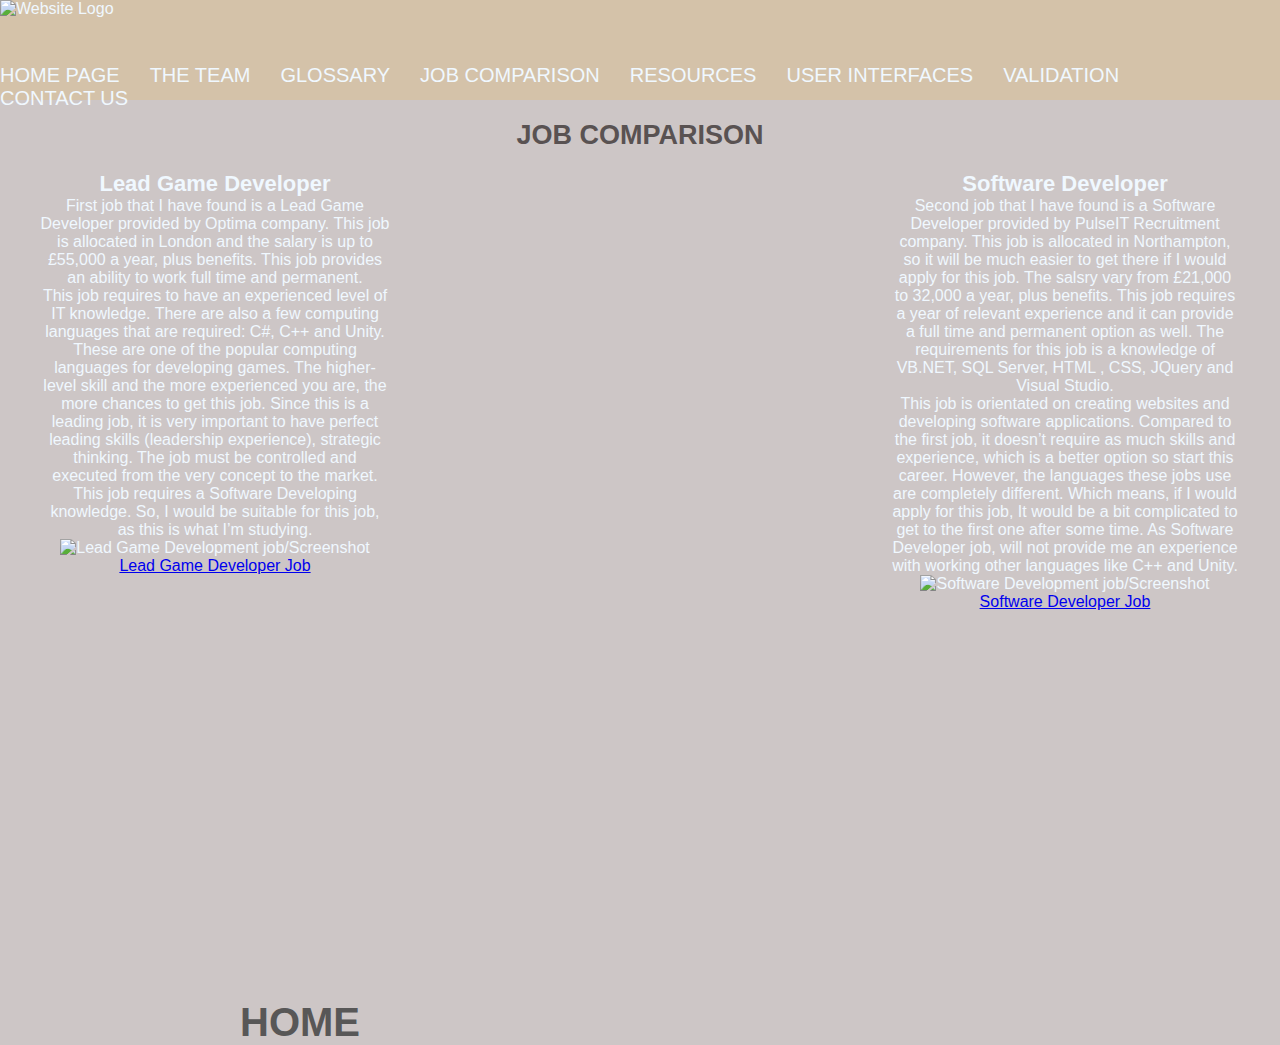
==== comparisson.html @ fd28434e "Add files via upload" ====
<!DOCTYPE html>
<html lang="en">
  <head>
    <meta charset="UTF-8">
    <title>Sm. Agency</title> <!--Agency name-->
    <link rel="stylesheet" href="style-3.css"> <!--CSS Assigned-->
  </head>
  <body>



    <header class="fon">
      <div class="cont">
        <div class="logo">
          <img src="img/logo.png" alt="Website Logo"> <!--Image on the website-->
        </div>
        <nav>
          <ul class="menu"> <!--Menu tag-->
            <li>
              <a href="index.html">Home page</a> <!--Link to a home hage-->
            </li>
            <li>
              <a href="#vid">The team</a> <!--Link to the team-->
            </li>
            <li>
              <a href="glossary.html">Glossary</a> <!--Link to a Glossary-->
            </li>
            <li>
              <a href="comparisson.html">Job Comparison</a> <!--Link to Job Comparison-->
            </li>
            <li>
              <a href="resources.html">Resources</a> <!--Link to Resources for learning HTML & CSS page-->
            </li>
            <li>
              <a href="interface.html">User Interfaces</a> <!--Link to UI page-->
            </li>
            <li>
              <a href="validation.html">Validation</a> <!--Link to Validation-->
            </li>
            <li>
              <a href="#contact">Contact us</a> <!--Contact us page-->
            </li>
          </ul>
        </nav>
      </div>

    </header>
    <section id="vid">
      <div class="cont_c">
        <div class="cont">
          <div class="titles tm">
            <h2>Job Comparison</h2> <!--Name of the page-->
          </div>

          <div class="ourteam"> <!--Tag-->

            <div class="te_am"> <!--Tag-->
              <h3>
                Lead Game Developer
              </h3>
              <p>First job that I have found is a Lead Game Developer provided by Optima company. This job is allocated in London and the salary is up to £55,000 a year, plus benefits. This job provides an ability to work full time and permanent. </p>
              
              <p>This job requires to have an experienced level of IT knowledge. There are also a few computing languages that are required: C#, C++ and Unity. These are one of the popular computing languages for developing games. The higher-level skill and the more experienced you are, the more chances to get this job. Since this is a leading job, it is very important to have perfect leading skills (leadership experience), strategic thinking. The job must be controlled and executed from the very concept to the market.  This job requires a Software Developing knowledge. So, I would be suitable for this job, as this is what I’m studying.</p>
              
              <p>
                <img src="img/leadgameone.jpg" alt="Lead Game Development job/Screenshot"> <!--Image and tag-->
              </p>
              
              <p><a href ="http://jobview.monster.co.uk/lead-game-developer-%E2%80%93-c-c-unity-job-london-london-uk-192170833.aspx?mescoid=1500127001001&jobPosition=2">Lead Game Developer Job</a></p> <!--Link to the website-->
              
            </div>

            <div class="te_am">
              <h3>
                Software Developer
              </h3> 
              <p> Second job that I have found is a Software Developer provided by PulseIT Recruitment company. This job is allocated in Northampton, so it will be much easier to get there if I would apply for this job. The salsry vary from £21,000 to 32,000 a year, plus benefits. This job requires a year of relevant experience and it can provide a full time and permanent option as well.  The requirements for this job is a knowledge of VB.NET, SQL Server, HTML , CSS, JQuery and Visual Studio.</p>
              
              <p> This job is orientated on creating websites and developing software applications. Compared to the first job, it doesn’t require as much skills and experience, which is a better option so start this career. However, the languages these jobs use are completely different. Which means, if I would apply for this job, It would be a bit complicated to get to the first one after some time. As Software Developer job, will not provide me an experience with working other languages like C++ and Unity.</p>
              
              <p>
                <img src="img/softwareone.jpg" alt="Software Development job/Screenshot"> <!--Image and tag-->
              </p>
              
              <p><a href ="http://jobview.monster.co.uk/software-developer-vb-net-sql-server-css-html-northampton-job-northampton-midlands-uk-192041554.aspx?mescoid=1500127001001&jobPosition=2">Software Developer Job</a></p> <!--Link to the website-->
              
           </div>

          </div>

        </div>

      </div>

      <div class="upc"> 
        <a href="index.html">Home</a> <!--Home button-->
      </div>

    </section>
  </body>
</html>
---- style-3.css ----
*{
  padding: 0;
  margin: 0;
}                                /*used by comparison page */

header{
  height: 100px;
  background-color: #d4c2a9;
}

body{
  font-family: arial;
  color: #f0f8ff;
  background: #cdc6c6;

}
#first{
  background: url(img/seasky.jpg) no-repeat center top / cover;
  height: 800px;
}

.button {
  background: #fed136;
  color: #484543;
  border-radius: 3px;
  display: block;
  width: 244px;
  padding: 20px 0;
  margin: 10px auto;
  text-decoration: none;
  text-transform: uppercase;
  text-align: center;
  font-weight: bold;
  font-size: 25px;
  margin-top: 65px;


}
.button:hover {
  background: #ffa200;
}
.button:active{
  background: #ff7e00;
}
.menu a:hover{
  color: #eeeeee;
}



nav{
  float: right;
  margin-top: 46px;
}

.logo{
  padding-top: 00px;
  float: left;
}
.cont{ 
  height: 900px;
  margin: 0 auto;
}
.menu{
  margin: 0;
  padding: 0;
  display: block; 
}

.menu li {
  float: left;
  display: block;
  margin-right: 30px;
}

.menu a{
  color: aliceblue;
  text-decoration: none;
  text-transform: uppercase;
  font-size: 20px
}

#vid{
  height: 800px;
  width: 1200px;
  margin: 0 auto;
}
.tit_one{
  padding: 80px;
  font-size: 40px;
  text-transform: uppercase;
  text-align: center;
  color: white
}
h1{
  font-size: 40px;
  text-transform: uppercase;
  text-align: center;
  color: #f8f8ff;
}
.titles{
  color: black;
  text-decoration: none;
  text-transform: uppercase;
  text-align: center;
  padding: 60px 0px 0px 0px;
  font-size: 18px;
  font-weight: bold;

}
.tm{
  padding: 20px;
  color: #595252;
}
.te_am{
  text-align: center;
  width: 350px;
  float: left;
  padding: 0px 0px 160px 0px;
  margin: 0px 0px 30px 0px;
  background: #cdc6c6;


}
.te_am h3{
  font-size:  22px;

}
.te_am:last-child{
  float: right;
}
.te_am:nth-child(2){
  margin-left: 20px;

}
.tmore a{
  color: #121213;
  text-decoration: none;
  padding: 60px;
  display: block;
  width: 244px;
  margin: 10px auto;
  text-decoration: none;
  text-transform: uppercase;
  text-align: center;
  font-weight: bold;
  font-size: 25px;

}
.tmore a:hover{
  color: #e71212;
}
.upc a{
  text-decoration: none;
  text-transform: uppercase;
  font-size: 40px;
  color: #585757;
  font-weight: bold;
  margin: 0px 160px 0px 200px;


}
.upc a:hover{
  color: #382020;
}
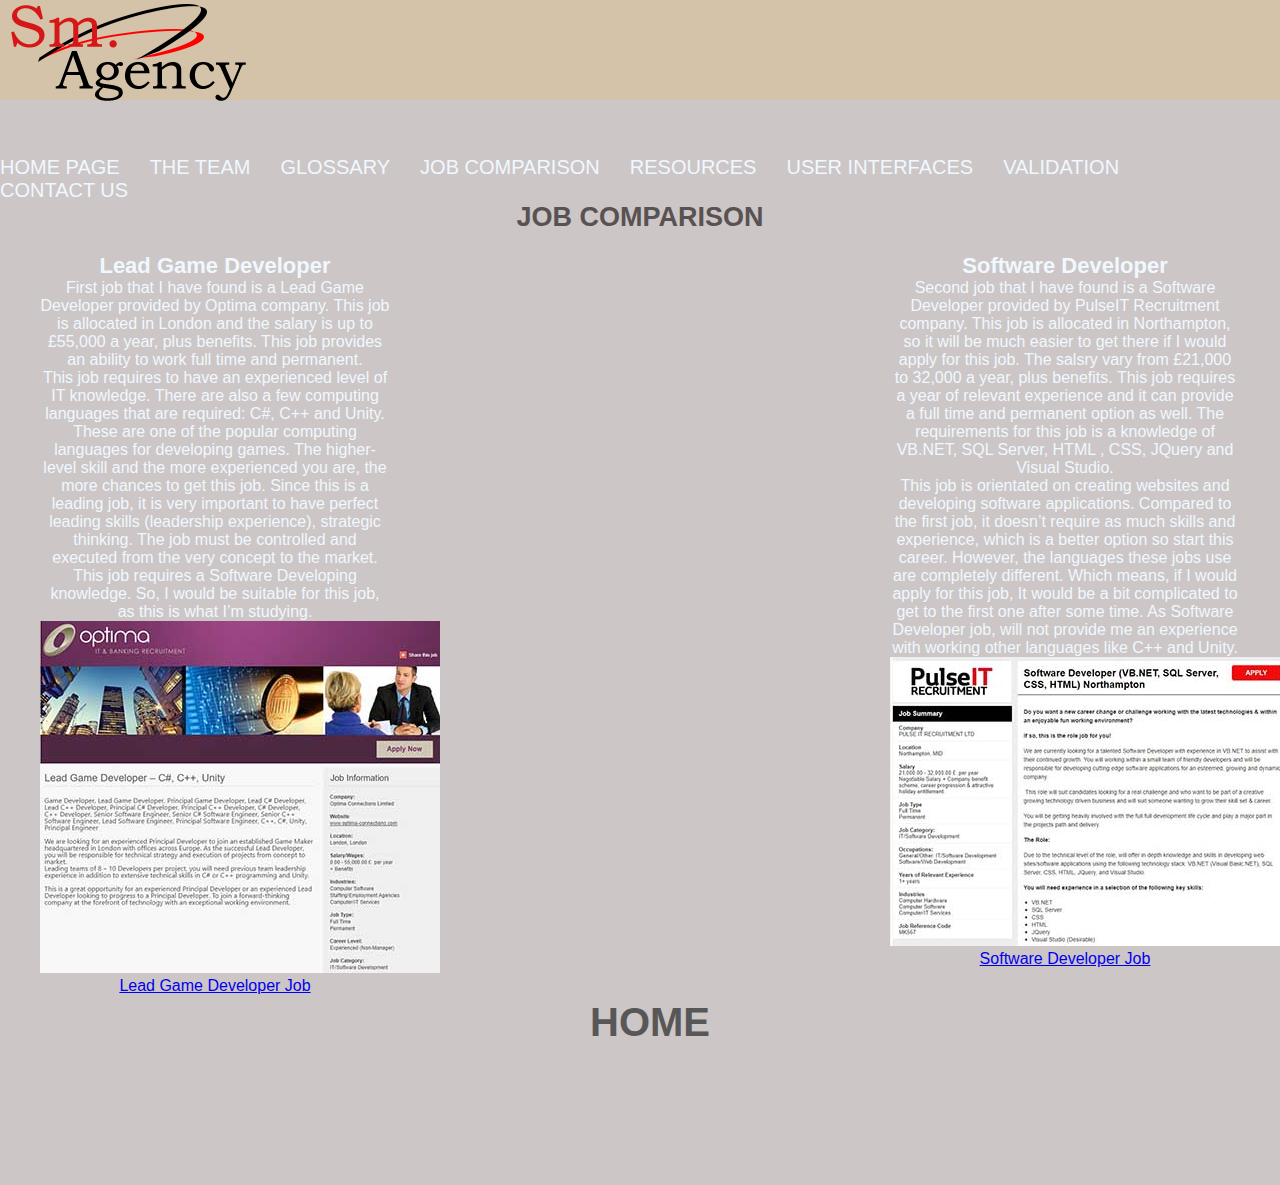
==== commit 41e45728: "Update comparisson.html" ====
--- a/comparisson.html
+++ b/comparisson.html
@@ -12,7 +12,7 @@
     <header class="fon">
       <div class="cont">
         <div class="logo">
-          <img src="img/logo.png" alt="Website Logo"> <!--Image on the website-->
+          <img src="logo.png" alt="Website Logo"> <!--Image on the website-->
         </div>
         <nav>
           <ul class="menu"> <!--Menu tag-->
@@ -63,7 +63,7 @@
               <p>This job requires to have an experienced level of IT knowledge. There are also a few computing languages that are required: C#, C++ and Unity. These are one of the popular computing languages for developing games. The higher-level skill and the more experienced you are, the more chances to get this job. Since this is a leading job, it is very important to have perfect leading skills (leadership experience), strategic thinking. The job must be controlled and executed from the very concept to the market.  This job requires a Software Developing knowledge. So, I would be suitable for this job, as this is what I’m studying.</p>
               
               <p>
-                <img src="img/leadgameone.jpg" alt="Lead Game Development job/Screenshot"> <!--Image and tag-->
+                <img src="leadgameone.jpg" alt="Lead Game Development job/Screenshot"> <!--Image and tag-->
               </p>
               
               <p><a href ="http://jobview.monster.co.uk/lead-game-developer-%E2%80%93-c-c-unity-job-london-london-uk-192170833.aspx?mescoid=1500127001001&jobPosition=2">Lead Game Developer Job</a></p> <!--Link to the website-->
@@ -79,7 +79,7 @@
               <p> This job is orientated on creating websites and developing software applications. Compared to the first job, it doesn’t require as much skills and experience, which is a better option so start this career. However, the languages these jobs use are completely different. Which means, if I would apply for this job, It would be a bit complicated to get to the first one after some time. As Software Developer job, will not provide me an experience with working other languages like C++ and Unity.</p>
               
               <p>
-                <img src="img/softwareone.jpg" alt="Software Development job/Screenshot"> <!--Image and tag-->
+                <img src="softwareone.jpg" alt="Software Development job/Screenshot"> <!--Image and tag-->
               </p>
               
               <p><a href ="http://jobview.monster.co.uk/software-developer-vb-net-sql-server-css-html-northampton-job-northampton-midlands-uk-192041554.aspx?mescoid=1500127001001&jobPosition=2">Software Developer Job</a></p> <!--Link to the website-->
@@ -98,4 +98,4 @@
 
     </section>
   </body>
-</html>+</html>
